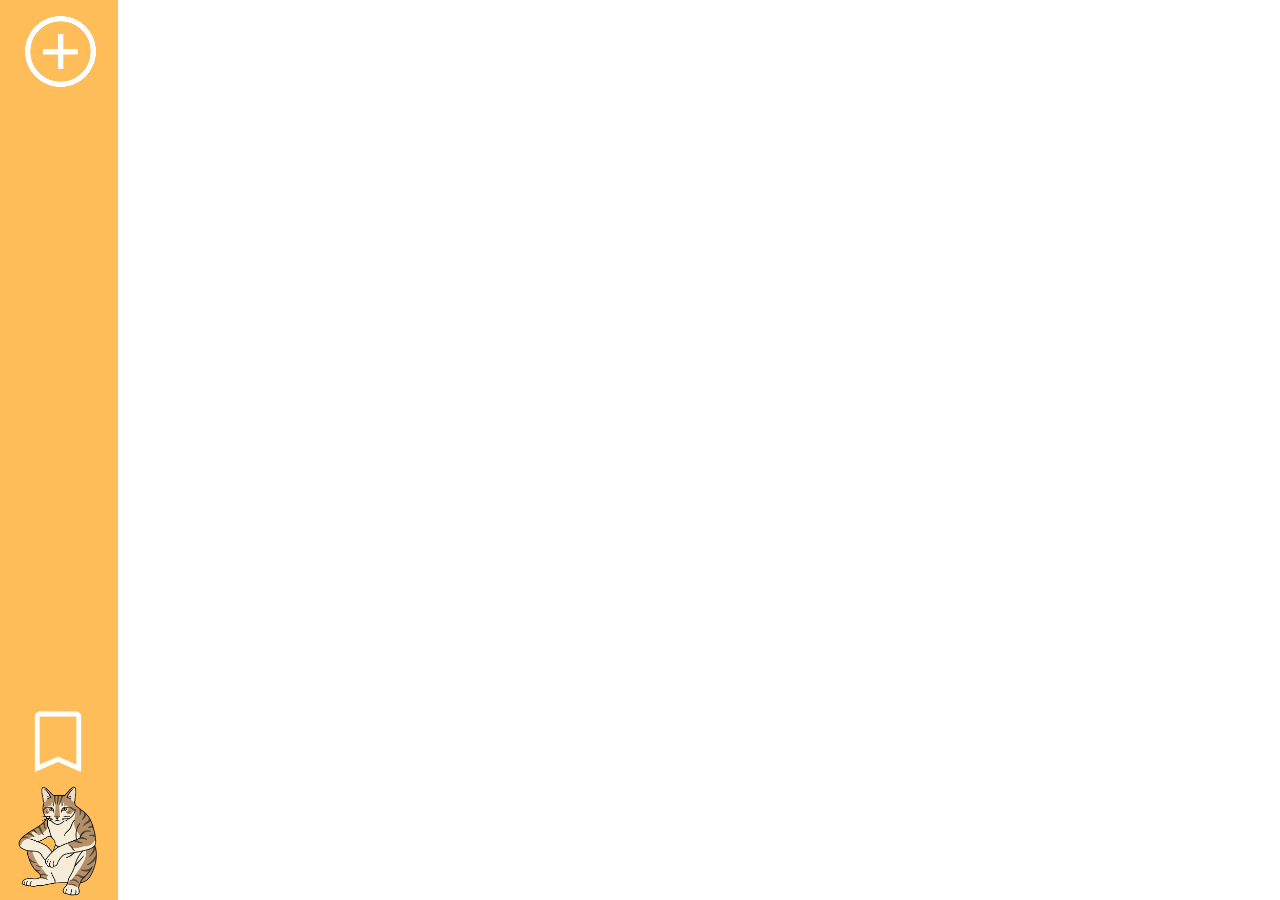
==== web/html/index.html @ 454a38eb "adiciona a estrutura web" ====
<!DOCTYPE html>
<html lang="pt-BR">
<head>
    <meta charset="UTF-8">
    <meta name="viewport" content="width=device-width, initial-scale=1.0">
    <link rel="stylesheet" type="text/css" href="../css/style.css">
    <title>Ronrom</title>
</head>
<body>

    <header class="menu_lateral">
        <div class="menu_caixa">
            <div class="adicionar_botaoc1">
                <img src="../assets/adicionar_botao.png">
            </div>
            <div class="gato_logoc2">
                <img src="../assets/botao_favoritos.png">
                <img src="../assets/logo.png">
            </div>
        </div>
    </header>
    
</body>
</html>
---- web/css/style.css ----
body{
    margin: 0;
    padding: 0;
}

.menu_lateral{
    display: flex;
    justify-content: left;
}

.menu_caixa{
    display: flex;
    max-width: 300px;
    height: 100vh;
    background-color:#ffbd59;
    flex-direction: column;
}

.gato_logoc2{
    width: 30%;
    max-width: 100px;
    min-width: 60px;
    margin-left: 2vh;
    margin-top: auto;
}

.gato_logoc2 img{
    width: 30%;
    max-width: 150px;
    min-width: 80px;
}

.adicionar_botaoc1{
    width: 30%;
    max-height: 100px;
    max-width: 100px;
    min-width: 60px;
    min-width: 4vh;
    margin-top: 1vh;
    margin-left: 2vh;
}
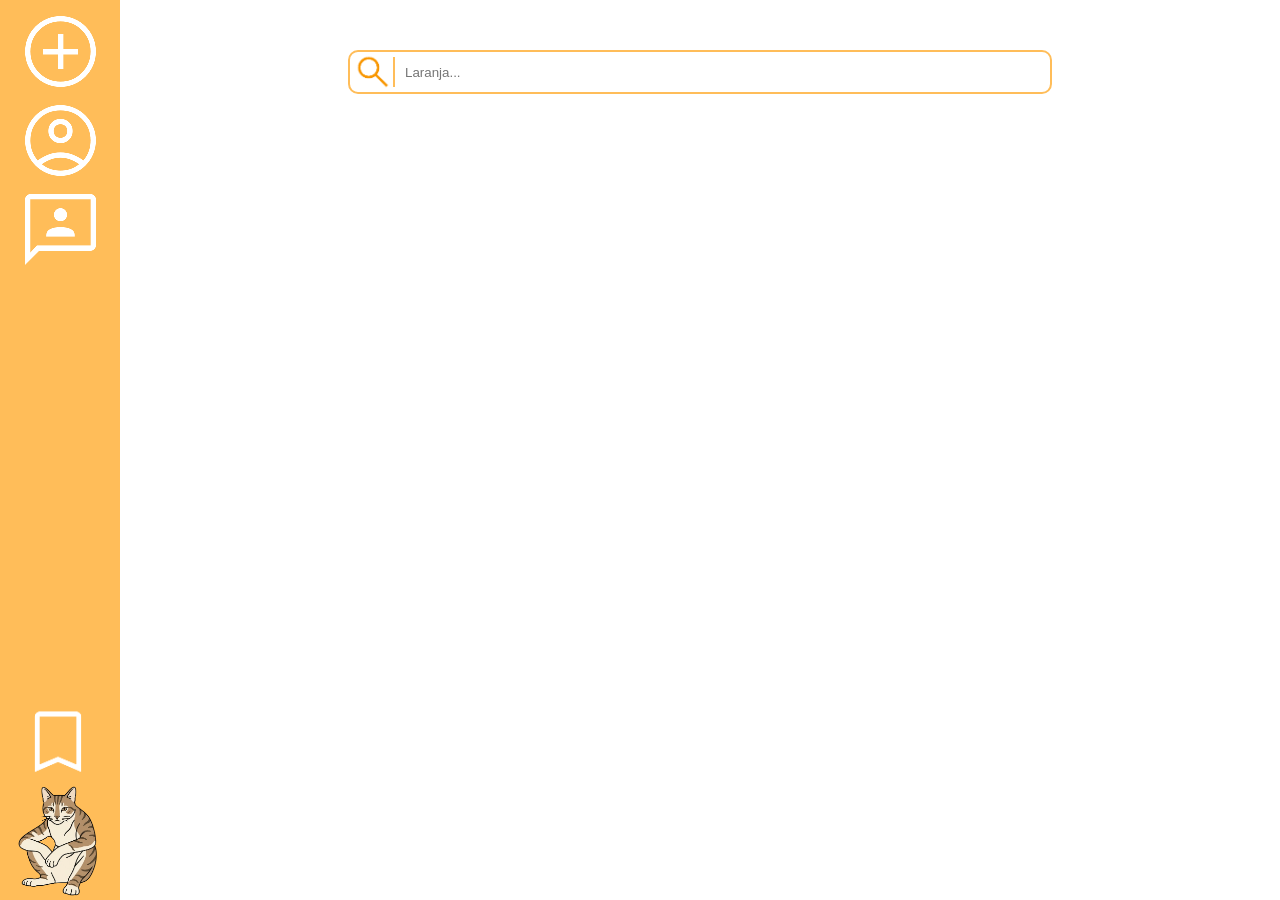
==== commit 2d1e33c3: "adiciona barra de pesquisa" ====
--- a/web/html/index.html
+++ b/web/html/index.html
@@ -12,6 +12,8 @@
         <div class="menu_caixa">
             <div class="adicionar_botaoc1">
                 <img src="../assets/adicionar_botao.png">
+                <img src="../assets/conta_default.png">
+                <img src="../assets/botao_chat.png">
             </div>
             <div class="gato_logoc2">
                 <img src="../assets/botao_favoritos.png">
@@ -19,6 +21,15 @@
             </div>
         </div>
     </header>
-    
+
+    <main class="feed">
+        <div class="pesquisa">
+            <div class="lupa">
+                <img src="../assets/lupa_bp.png">
+                <div class="linha"></div>
+            </div>
+            <input type="text" placeholder="Laranja...">
+        </div>
+    </main>
 </body>
 </html>
--- a/web/css/style.css
+++ b/web/css/style.css
@@ -1,11 +1,12 @@
 body{
     margin: 0;
     padding: 0;
+    display: flex;
 }
 
 .menu_lateral{
-    display: flex;
-    justify-content: left;
+    width: 120px;
+    flex-shrink: 0;
 }
 
 .menu_caixa{
@@ -38,4 +39,49 @@
     min-width: 4vh;
     margin-top: 1vh;
     margin-left: 2vh;
+}
+
+.feed{
+    display: flex;
+    flex: 1;
+    flex-direction: column;
+    align-items: center;
+    padding: 30px 20px;
+}
+
+.pesquisa{
+    display: flex;
+    height: 40px;
+    width: 100%;
+    max-width: 700px;
+    background-color:#ffffff;
+    border: 2px solid #ffbd59;
+    border-radius: 10px;
+    margin-top: 20px;
+}
+
+.lupa{
+    display: flex;
+    margin-left: 3px;
+    align-items: center;
+}
+
+.lupa img{
+    width: 40px;
+    height: 40px;
+}
+
+.linha {
+    width: 2px;
+    height: 30px;
+    background-color: #ffbd59;
+}
+
+.pesquisa input{
+    border: none;
+    outline: none;
+    padding: 0 10px;
+    background: transparent;
+    flex: 1;
+    height: 100%;
 }
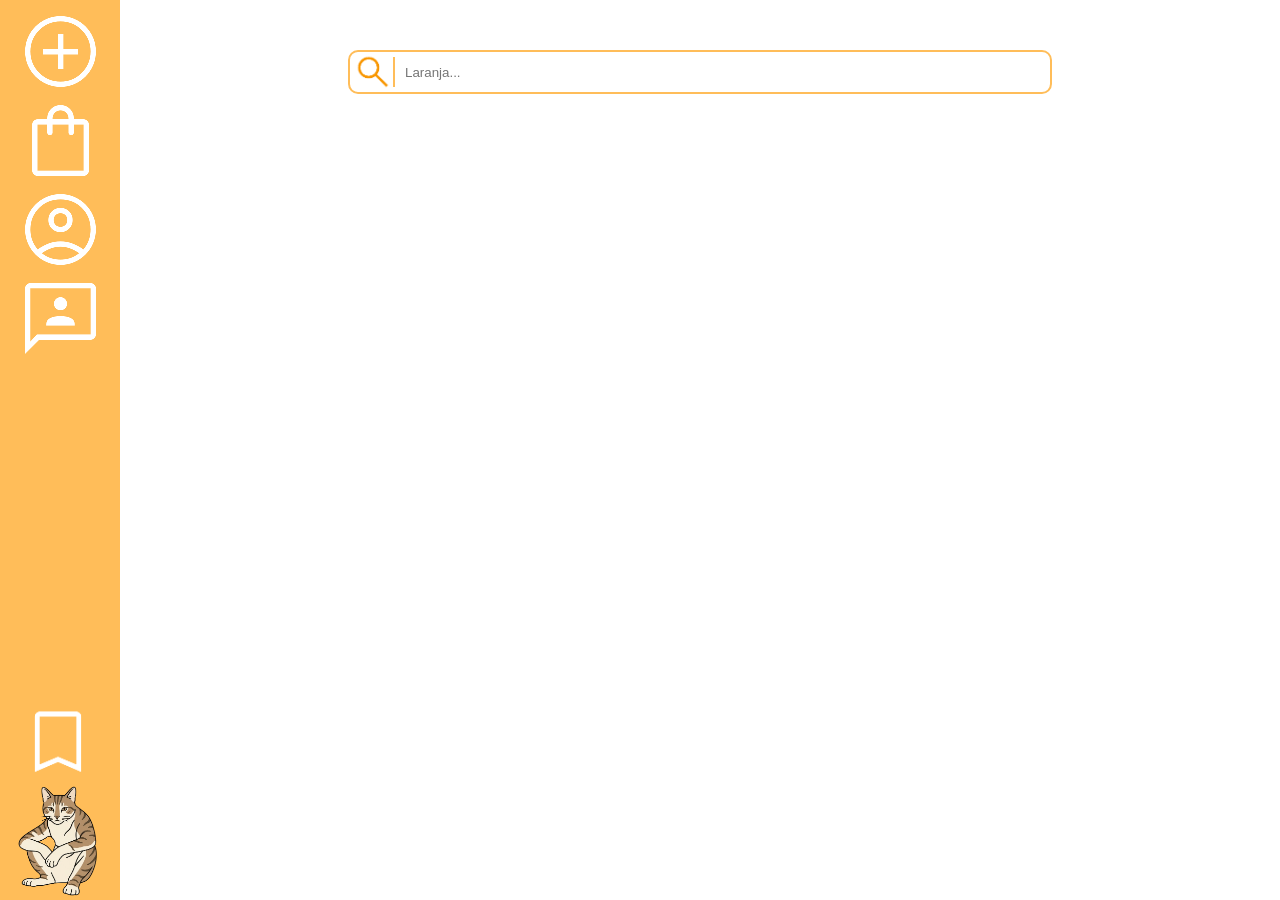
==== commit 46859bd4: "adiciona o aquivo SQL e altera o index" ====
--- a/web/html/index.html
+++ b/web/html/index.html
@@ -4,6 +4,7 @@
     <meta charset="UTF-8">
     <meta name="viewport" content="width=device-width, initial-scale=1.0">
     <link rel="stylesheet" type="text/css" href="../css/style.css">
+    <link rel="icon" type="image/png" href="../assets/logo.png">
     <title>Ronrom</title>
 </head>
 <body>
@@ -12,7 +13,10 @@
         <div class="menu_caixa">
             <div class="adicionar_botaoc1">
                 <img src="../assets/adicionar_botao.png">
-                <img src="../assets/conta_default.png">
+                <img src="../assets/comprar_botao.png">
+                <a href="user.html">
+                    <img src="../assets/conta_default.png">
+                </a>
                 <img src="../assets/botao_chat.png">
             </div>
             <div class="gato_logoc2">
@@ -28,8 +32,10 @@
                 <img src="../assets/lupa_bp.png">
                 <div class="linha"></div>
             </div>
-            <input type="text" placeholder="Laranja...">
+            <input type="text" placeholder="Laranja..." maxlength="50">
         </div>
     </main>
+
+    <script src="../js/app.js"></script>
 </body>
 </html>
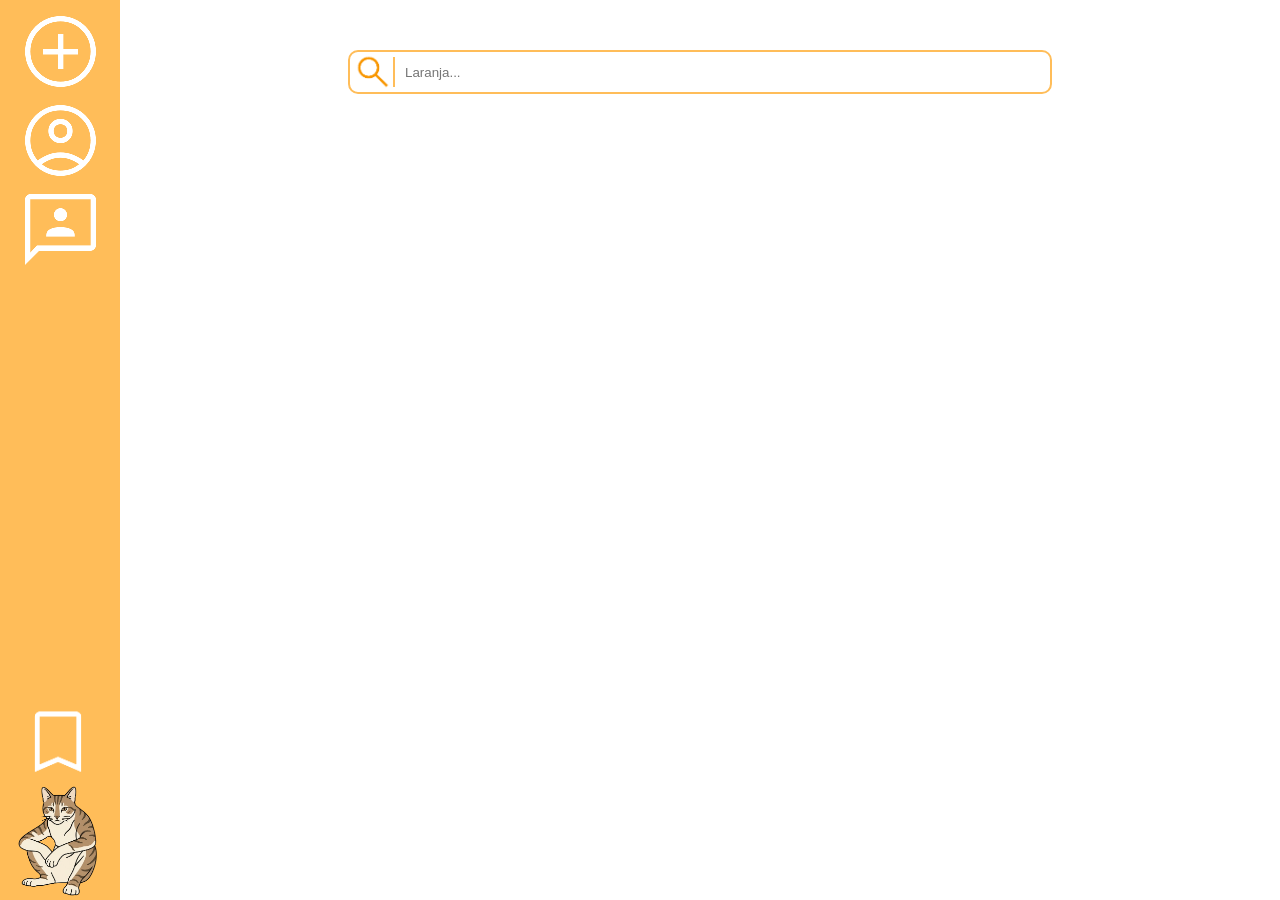
==== commit e6cb1fa4: "inicia a estrutura de configurações de usuário" ====
--- a/web/html/index.html
+++ b/web/html/index.html
@@ -13,8 +13,7 @@
         <div class="menu_caixa">
             <div class="adicionar_botaoc1">
                 <img src="../assets/adicionar_botao.png">
-                <img src="../assets/comprar_botao.png">
-                <a href="user.html">
+                <a href="user.html" id="conta_btn">
                     <img src="../assets/conta_default.png">
                 </a>
                 <img src="../assets/botao_chat.png">
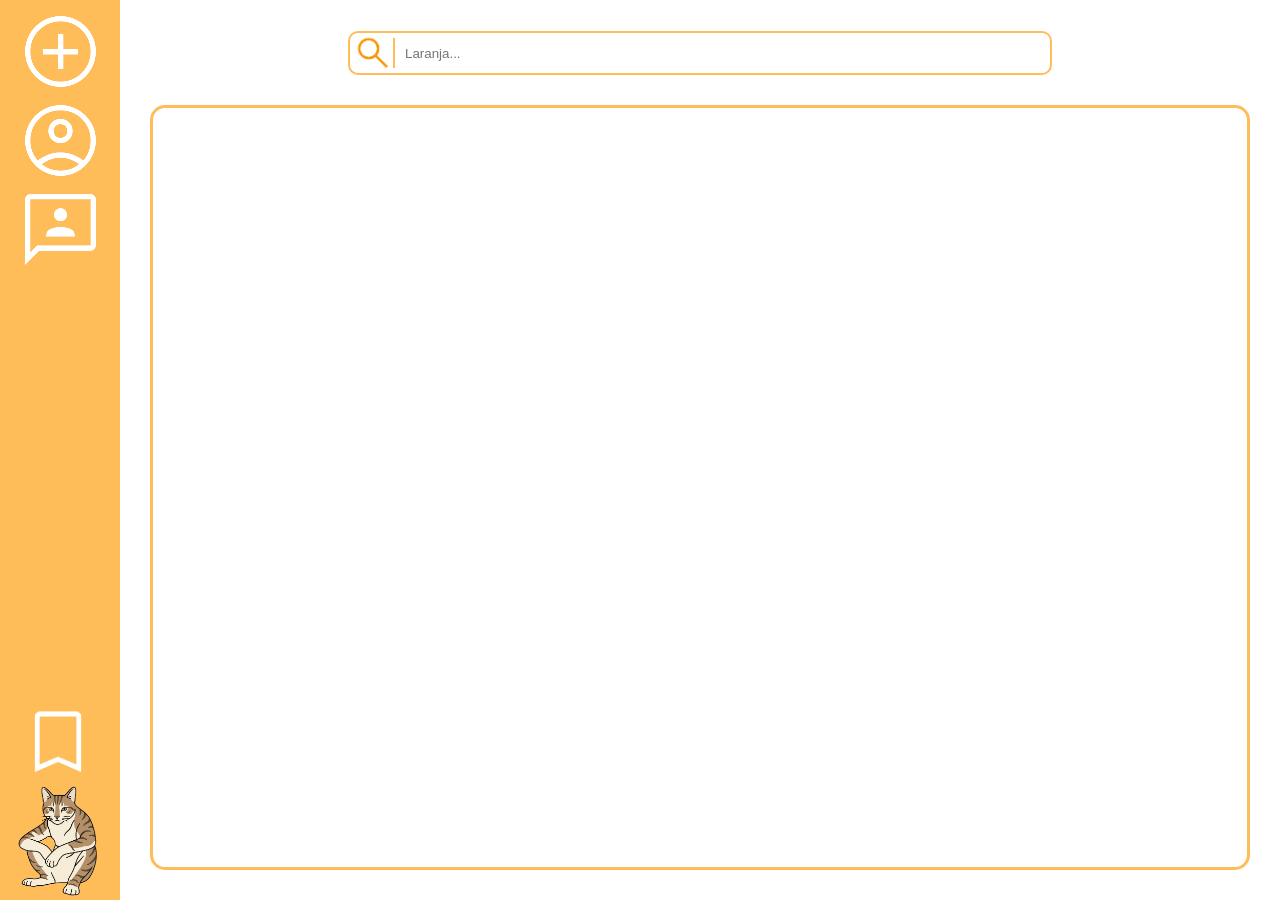
==== commit 7d634216: "inicia a estrutura do feed no arquivo index.html" ====
--- a/web/html/index.html
+++ b/web/html/index.html
@@ -33,6 +33,12 @@
             </div>
             <input type="text" placeholder="Laranja..." maxlength="50">
         </div>
+
+        <div class="caixa_gatos">
+            <div class="gatos" id="gatos">
+                
+            </div>
+        </div>
     </main>
 
     <script src="../js/app.js"></script>
--- a/web/css/style.css
+++ b/web/css/style.css
@@ -2,6 +2,7 @@
     margin: 0;
     padding: 0;
     display: flex;
+    overflow: hidden;
 }
 
 .menu_lateral{
@@ -57,7 +58,7 @@
     background-color:#ffffff;
     border: 2px solid #ffbd59;
     border-radius: 10px;
-    margin-top: 20px;
+    margin-top: 1px;
 }
 
 .lupa{
@@ -84,4 +85,91 @@
     background: transparent;
     flex: 1;
     height: 100%;
+}
+
+.caixa_gatos{
+    width: 100%;
+    max-width: 1100px;
+    height: 85vh;
+    max-height: 800px;
+    min-height: 300px;
+    margin-top: 30px;
+    padding: clamp(10px, 2vw, 20px);
+    border: 3px solid #ffbd59;
+    border-radius: 15px;
+    box-sizing: border-box;
+    overflow-y: auto;
+    overflow-x: hidden;
+}
+
+.gatos{
+    display: grid;
+    grid-template-columns: repeat(auto-fill, minmax(180px, 1fr));
+    gap: clamp(10px, 2vw, 20px);
+    width: 100%;
+    cursor: pointer;
+}
+
+.gato{
+    width: 100%;
+    min-width: 0;
+    overflow: hidden;
+    border: 2px solid #ffbd59;
+    border-radius: 12px;
+    padding: 10px;
+    box-sizing: border-box;
+    background-color: #ffbd59;
+    position: relative;
+}
+
+#gatoimg {
+    width: 100%;
+    aspect-ratio: 1/1;
+    object-fit: cover;
+    display: block;
+    border-radius: 10px;
+}
+
+.gato h3{
+    margin: 10px 0 6px;
+    font-family: Arial, sans-serif;
+    font-size: 25px;
+    font-weight: bold;
+    color: #ff9d3b
+}
+
+.gato p{
+    margin: 5px 8px;
+    font-family: Arial, sans-serif;
+    font-size: 14px;
+    color: white;
+    font-weight: bold;
+}
+
+#info_gato{
+    display: flex;
+    justify-content: flex-start;
+    align-items: center;
+    gap: 10px;
+}
+
+#dados_gato{
+    min-width: 0;
+    flex: none
+}
+
+#favorito_btn{
+    position: absolute;
+    bottom: 1px;
+    right: 3px;
+    border: none;
+    background: none;
+    padding: 10px;
+    cursor: pointer;
+}
+
+#favorito_btn img{
+    width: 50px;
+    height: 50px;
+    display: block;
 }
